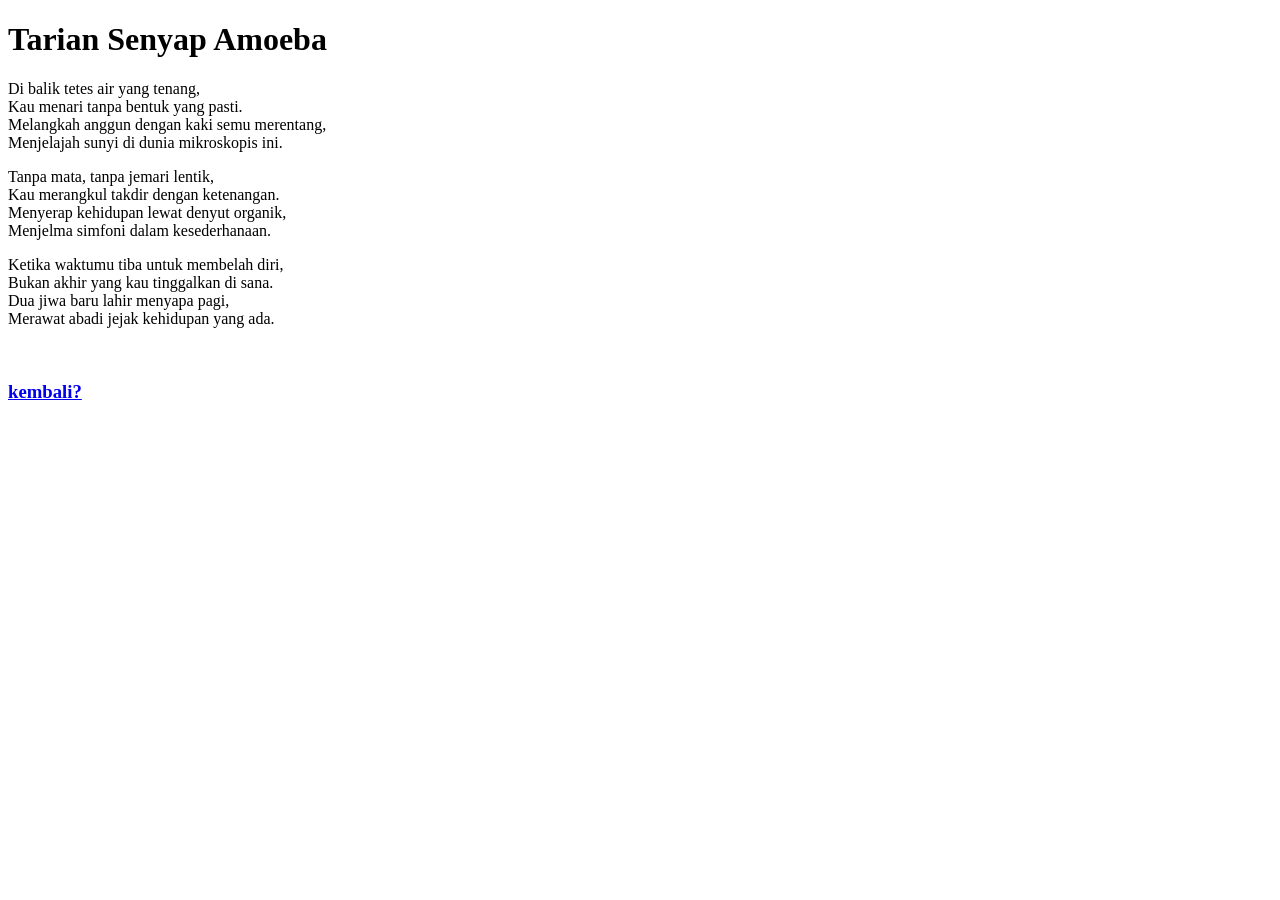
==== puisi-01.html @ 1fda70b4 "Add files via upload" ====
<!DOCTYPE html>
<html lang="en">
<head>
    <meta charset="UTF-8">
    <meta name="viewport" content="width=device-width, initial-scale=1.0">
    <title>puisi 1</title>
</head>
<body>
    <h1>Tarian Senyap Amoeba</h1>
    <p>
       Di balik tetes air yang tenang,<br>
       Kau menari tanpa bentuk yang pasti.<br>
       Melangkah anggun dengan kaki semu merentang,<br>
       Menjelajah sunyi di dunia mikroskopis ini.<br>
    </p>
    <p>
       Tanpa mata, tanpa jemari lentik,<br>
       Kau merangkul takdir dengan ketenangan.<br>
       Menyerap kehidupan lewat denyut organik,<br>
       Menjelma simfoni dalam kesederhanaan.<br>
    </p>
    <p>
       Ketika waktumu tiba untuk membelah diri,<br>
       Bukan akhir yang kau tinggalkan di sana.<br>
       Dua jiwa baru lahir menyapa pagi,<br>
       Merawat abadi jejak kehidupan yang ada.<br>
    </p>

    <br>
    <h3><a href="index.html">kembali?</a></h3>
</body>
</html>
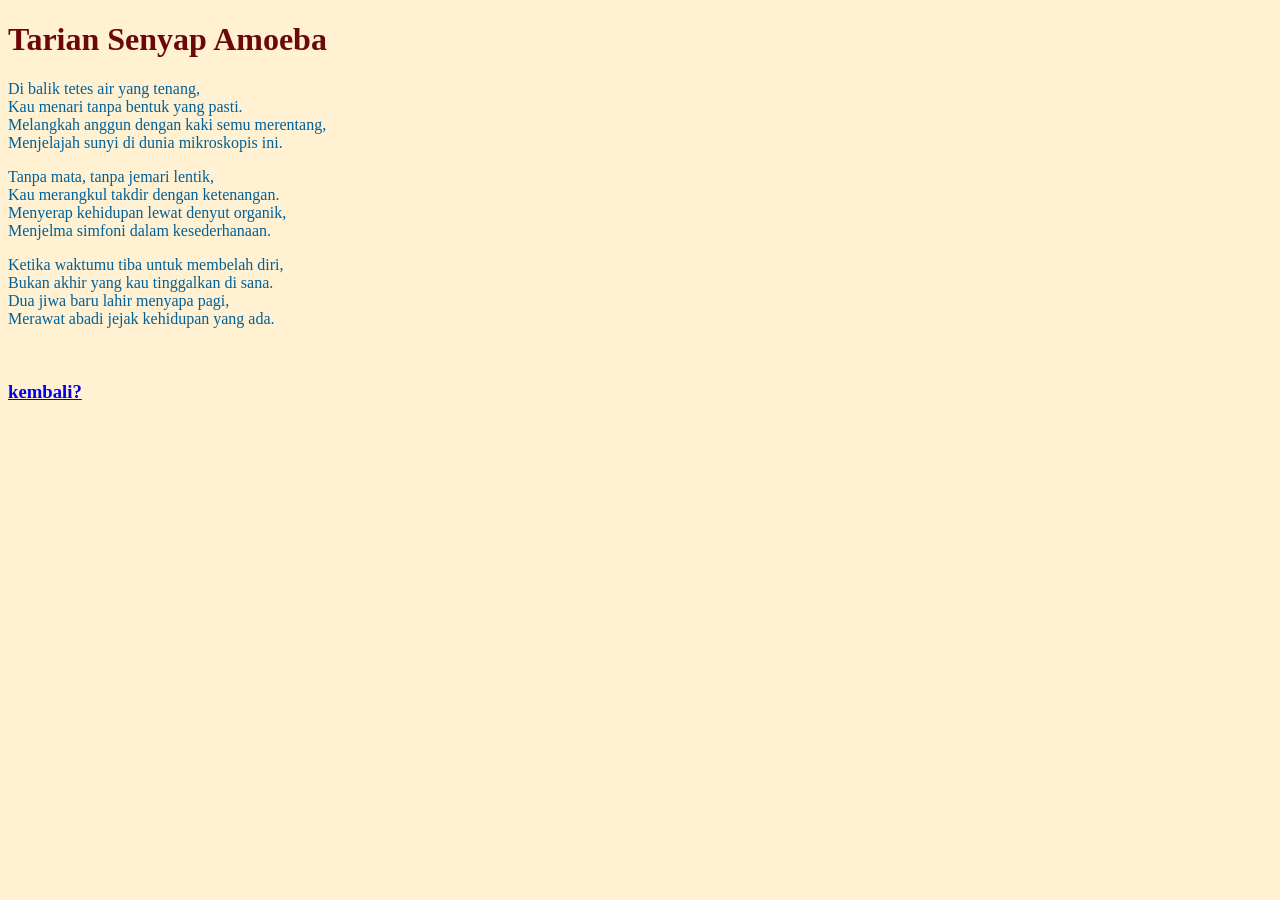
==== commit 1eddeeb0: "Update puisi-01.html" ====
--- a/puisi-01.html
+++ b/puisi-01.html
@@ -5,6 +5,7 @@
     <meta name="viewport" content="width=device-width, initial-scale=1.0">
     <title>puisi 1</title>
 </head>
+    <link rel="stylesheet" href="style.css">
 <body>
     <h1>Tarian Senyap Amoeba</h1>
     <p>
@@ -29,4 +30,4 @@
     <br>
     <h3><a href="index.html">kembali?</a></h3>
 </body>
-</html>+</html>
--- a/style.css
+++ b/style.css
@@ -0,0 +1,4 @@
+body {background-color: #FFF1D1;}
+h1 {color: #6D0808;}
+h2 {color: #F2842F;}
+p {color: #006199;}
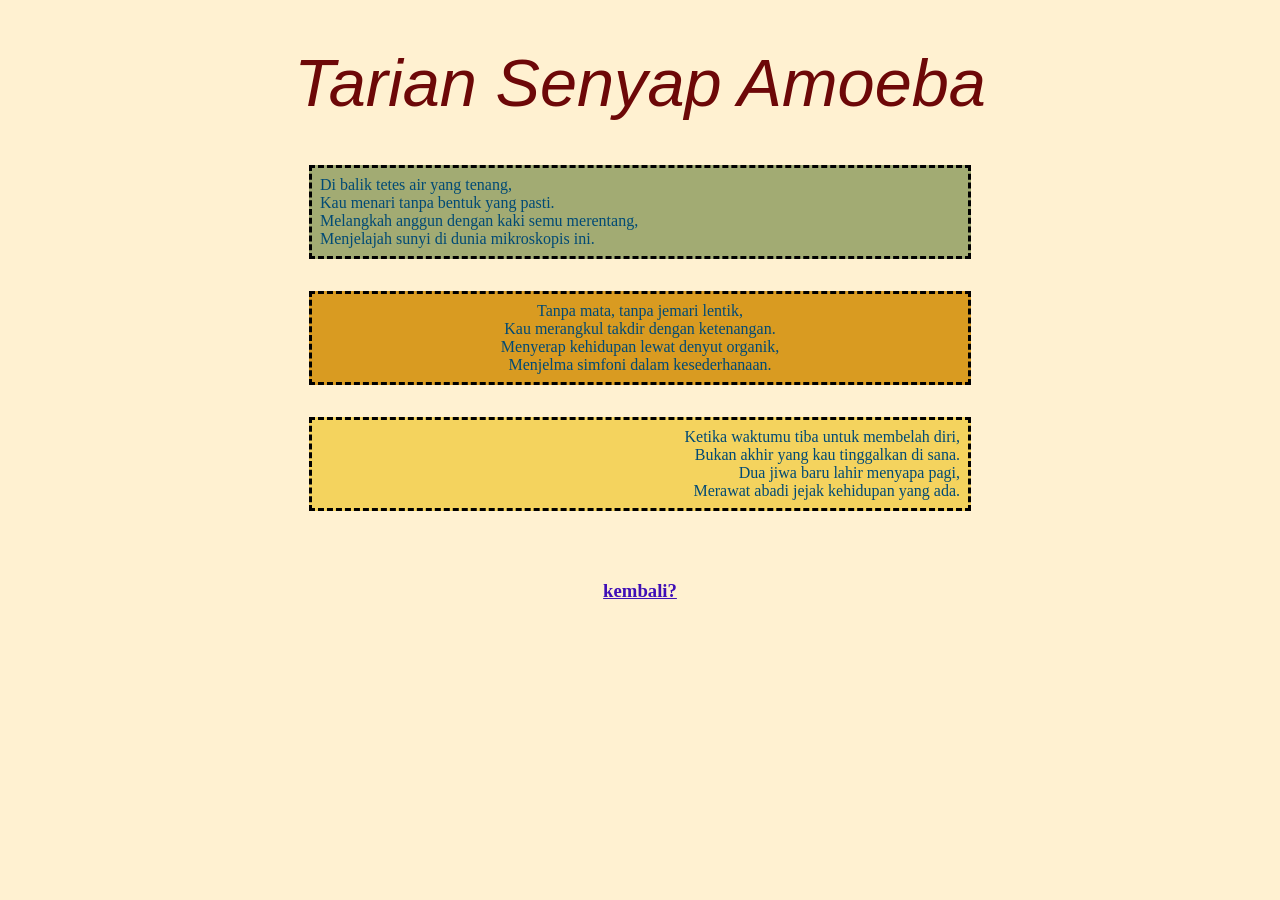
==== commit d827e3a7: "Update puisi-01.html" ====
--- a/puisi-01.html
+++ b/puisi-01.html
@@ -5,22 +5,22 @@
     <meta name="viewport" content="width=device-width, initial-scale=1.0">
     <title>puisi 1</title>
 </head>
-    <link rel="stylesheet" href="style.css">
+<link rel="stylesheet" href="style.css">
 <body>
     <h1>Tarian Senyap Amoeba</h1>
-    <p>
+    <p class="left bgGreen">
        Di balik tetes air yang tenang,<br>
        Kau menari tanpa bentuk yang pasti.<br>
        Melangkah anggun dengan kaki semu merentang,<br>
        Menjelajah sunyi di dunia mikroskopis ini.<br>
     </p>
-    <p>
+    <p class="center bgOrange">
        Tanpa mata, tanpa jemari lentik,<br>
        Kau merangkul takdir dengan ketenangan.<br>
        Menyerap kehidupan lewat denyut organik,<br>
        Menjelma simfoni dalam kesederhanaan.<br>
     </p>
-    <p>
+    <p class="right bgYellow">
        Ketika waktumu tiba untuk membelah diri,<br>
        Bukan akhir yang kau tinggalkan di sana.<br>
        Dua jiwa baru lahir menyapa pagi,<br>
--- a/style.css
+++ b/style.css
@@ -1,4 +1,36 @@
 body {background-color: #FFF1D1;}
-h1 {color: #6D0808;}
-h2 {color: #F2842F;}
-p {color: #006199;}+h1 {color: #6D0808; 
+    text-align: center; 
+    font-size: 50pt; 
+    font-weight: normal;
+    font-family: sans-serif;
+    font-style: italic;
+   }
+h2 {color: #F2842F; text-align: center;}
+h3 {text-align: center;}
+p {color: #004A75; 
+    background-color: darkgray; 
+    padding: .5em;
+    margin: auto;
+    margin-bottom: 2em;
+    border: 3px dashed black;
+    width: 50%;
+    min-width: 40em;
+  }
+
+.right {text-align: right;}
+.left {text-align: left;}
+.center {text-align: center;}
+
+.bgGreen {background-color: #A2AB73;}
+.bgOrange {background-color: #D99B21;}
+.bgYellow {background-color: #F4D35E;}
+.bgblue {background-color: #ADD8E6;}
+.bgpink {background-color: #FFC5D3;}
+.bgAqua {background-color: #00FFFF;}
+.bgPurple {background-color: #f291b5;}
+.bgFlowery {background-color: #FFDF00;}
+.Soul{background-color: #FF8A8A;}
+
+div {text-align: center;}
+a {color: #3F0FB7 ;}
